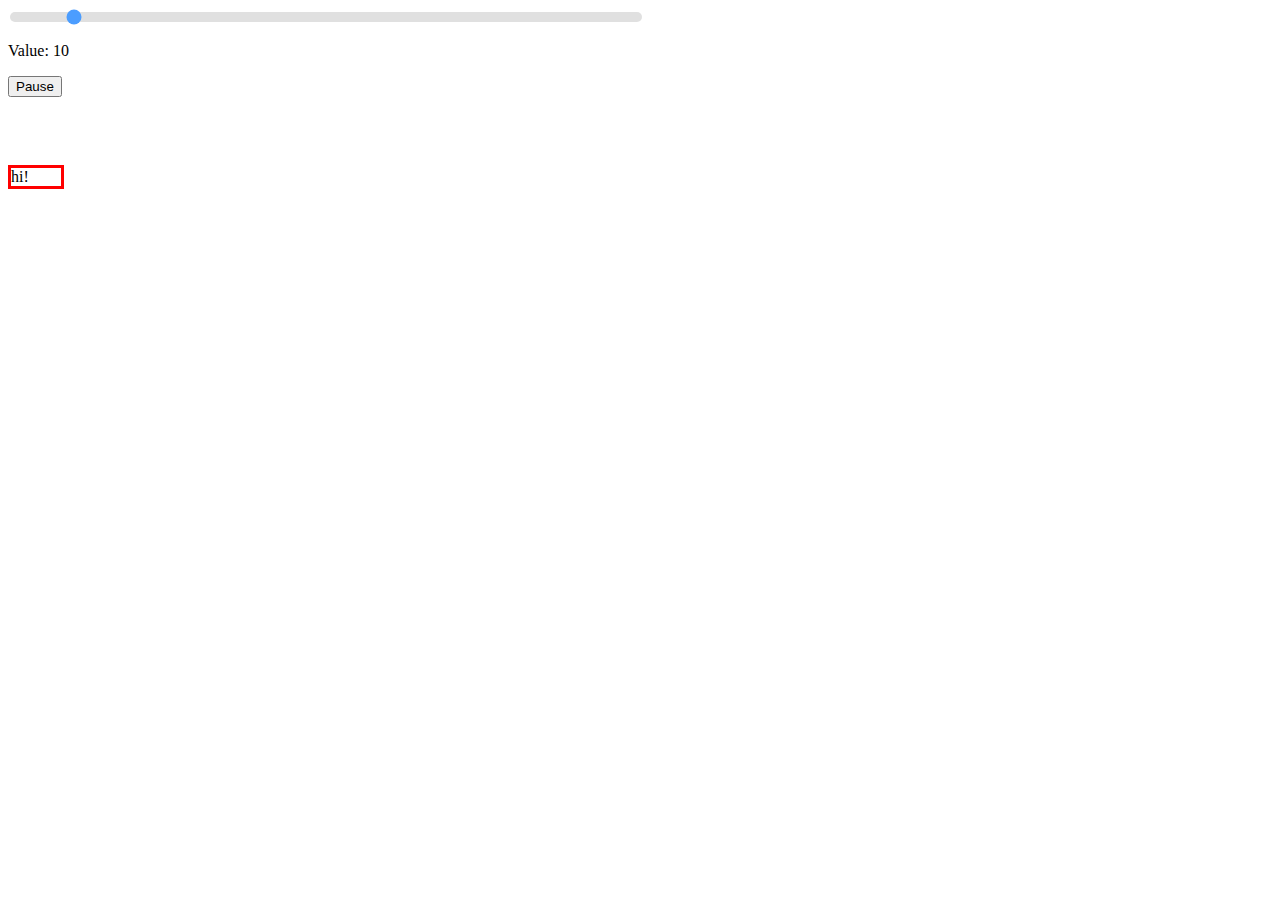
==== public/index.html @ 44bcfe6e "animation slider and start pause button work build a model" ====
<!DOCTYPE html>
<html>
<head>
<link rel="stylesheet" href="styles/base.css">
<meta name="viewport" content="width=device-width, initial-scale=1.0"/>
</head>
<body>

  <div id="slider-container">
    <input type="range" min="1" max="100" value="10" class="slider" id="slider-range">
    <p>Value: <span id="slider-value"></span></p>
  </div>

<button id="pause">Pause</button>

  <!-- <div>
    <button id="get-number">Generate a random number between  10-100 ish.</button>
    <h2 id="result"></h2>
  </div> -->

  <!-- <button id="start">start</button>
  <button id="stop">stop</button>


<div class="square"></div>
<button type="button">Click me</button>
<button class="stop" type="button">Hold it!</button> -->

<div id="dot">
hi!
</div>
  </div>
</div>

</body>

<script src="https://ajax.googleapis.com/ajax/libs/jquery/3.2.1/jquery.min.js"></script>
<script src="scripts/animation.js"></script>
<script src="scripts/dot-size.js"></script>
<script src="scripts/slider.js"></script>
<script src="scripts/button.js"></script>
<script src="scripts/model.js"></script>
</html>
---- public/styles/base.css ----
#dot {
  border: 3px solid red;
  position: absolute
  top: 0;
  left: 0;
  width: 50px;
}

.button {
  width: 10px;
  height: 10px;
  background: orange;

}

button {
  top: 20px;
  left: 20px;
}

#stop {
  left: 100px;
}


.slider {
    -webkit-appearance: none;
    width: 50%;
    height: 10px;
    border-radius: 5px;
    background: #d3d3d3;
    outline: none;
    opacity: 0.7;
    -webkit-transition: .2s;
    transition: opacity .2s;
}

.slider:hover {
    opacity: 1;
}

button.stop_button {
    width: 5em;
    height: 3em;
		margin: 1em;
    border: solid red;
		background: white;
		color: red;
}

.start_button {
    width: 5em;
    height: 3em;
		margin: 1em;
		border: solid green;
    background: white;
    color: green;
}


#example-five {
  position: relative;
}
#example-five-checkbox {
  display: none;
}
#example-five-checkbox:checked + #example-five:after {
  content: "Hide";
  position: absolute;
  top: 0;
  left: 0;
  right: 0;
  bottom: 0;
  background: white;
}



/*#box1, #box2, #box3 {
	width: 50px;
	height: 100px;
	position: relative;
	border-radius: 50%;
}
#box1 {
	background: #0C0;
}*/
/*#box2 {
	background: #090;
}
#box3 {
	background: #060;
}*/
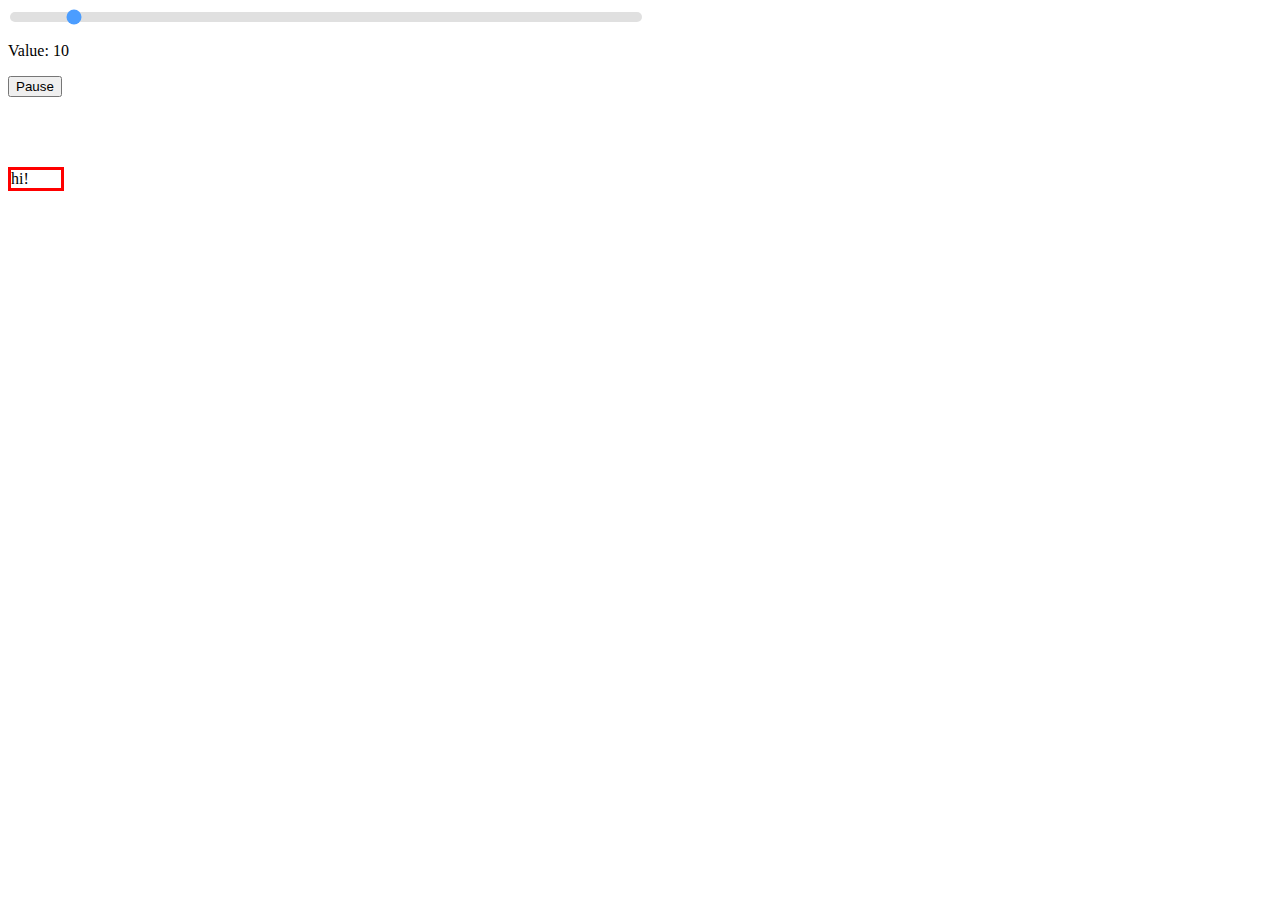
==== commit 3425bb7d: "safety commit" ====
--- a/public/index.html
+++ b/public/index.html
@@ -12,19 +12,6 @@
   </div>
 
 <button id="pause">Pause</button>
-
-  <!-- <div>
-    <button id="get-number">Generate a random number between  10-100 ish.</button>
-    <h2 id="result"></h2>
-  </div> -->
-
-  <!-- <button id="start">start</button>
-  <button id="stop">stop</button>
-
-
-<div class="square"></div>
-<button type="button">Click me</button>
-<button class="stop" type="button">Hold it!</button> -->
 
 <div id="dot">
 hi!
--- a/public/styles/base.css
+++ b/public/styles/base.css
@@ -5,13 +5,6 @@
   top: 0;
   left: 0;
   width: 50px;
-}
-
-.button {
-  width: 10px;
-  height: 10px;
-  background: orange;
-
 }
 
 button {
@@ -22,7 +15,6 @@
 #stop {
   left: 100px;
 }
-
 
 .slider {
     -webkit-appearance: none;
@@ -57,38 +49,3 @@
     background: white;
     color: green;
 }
-
-
-#example-five {
-  position: relative;
-}
-#example-five-checkbox {
-  display: none;
-}
-#example-five-checkbox:checked + #example-five:after {
-  content: "Hide";
-  position: absolute;
-  top: 0;
-  left: 0;
-  right: 0;
-  bottom: 0;
-  background: white;
-}
-
-
-
-/*#box1, #box2, #box3 {
-	width: 50px;
-	height: 100px;
-	position: relative;
-	border-radius: 50%;
-}
-#box1 {
-	background: #0C0;
-}*/
-/*#box2 {
-	background: #090;
-}
-#box3 {
-	background: #060;
-}*/
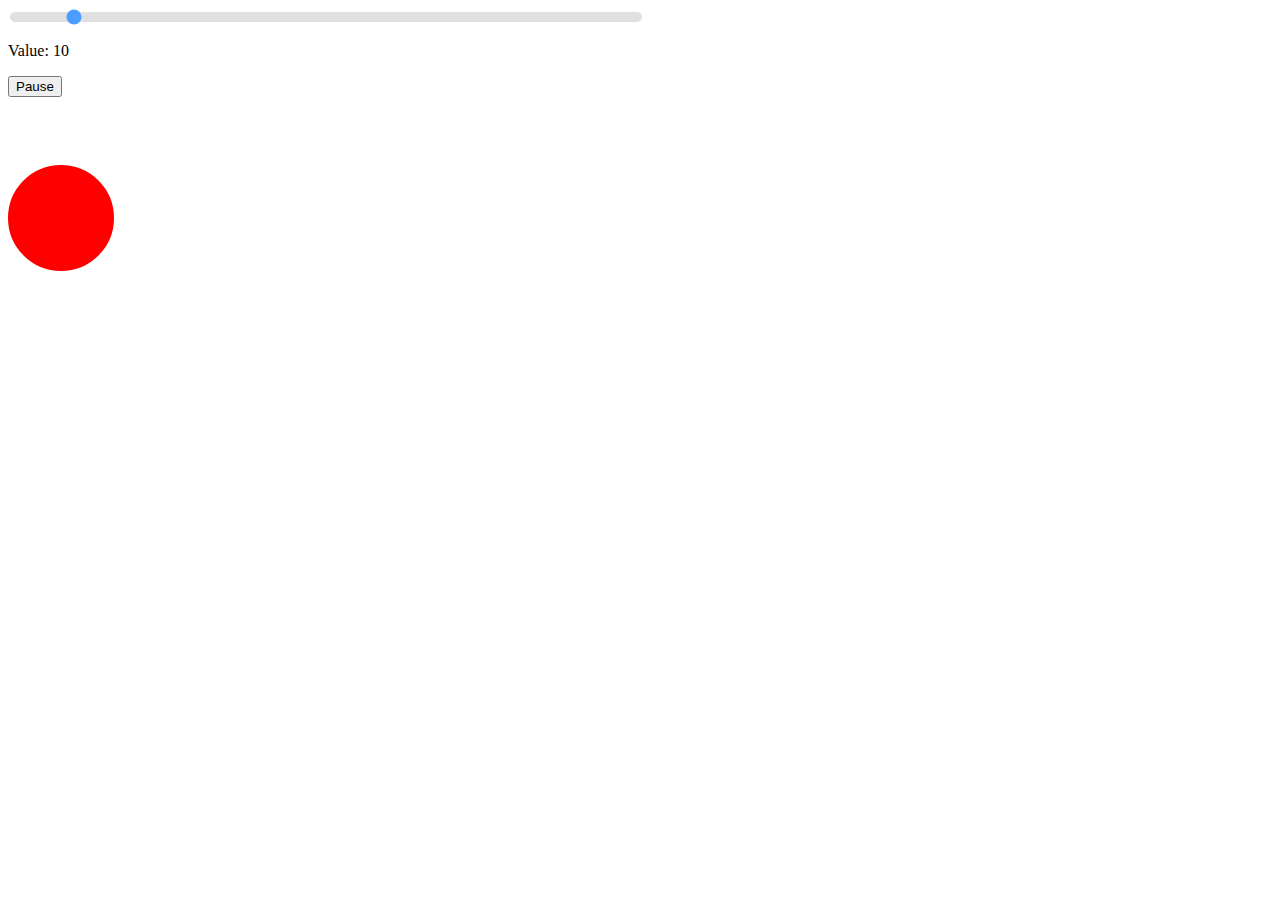
==== commit 538683e7: "got th dot width to show up" ====
--- a/public/index.html
+++ b/public/index.html
@@ -13,9 +13,9 @@
 
 <button id="pause">Pause</button>
 
-<div id="dot">
-hi!
-</div>
+<div class="score"><span/></div>
+
+<div id="dot"></div>
   </div>
 </div>
 
--- a/public/styles/base.css
+++ b/public/styles/base.css
@@ -1,15 +1,19 @@
 
 #dot {
   border: 3px solid red;
+  background-color: red;
   position: absolute
   top: 0;
   left: 0;
-  width: 50px;
+  width: 100px;
+  height: 100px;
+  border-radius: 50%
 }
 
 button {
   top: 20px;
   left: 20px;
+
 }
 
 #stop {
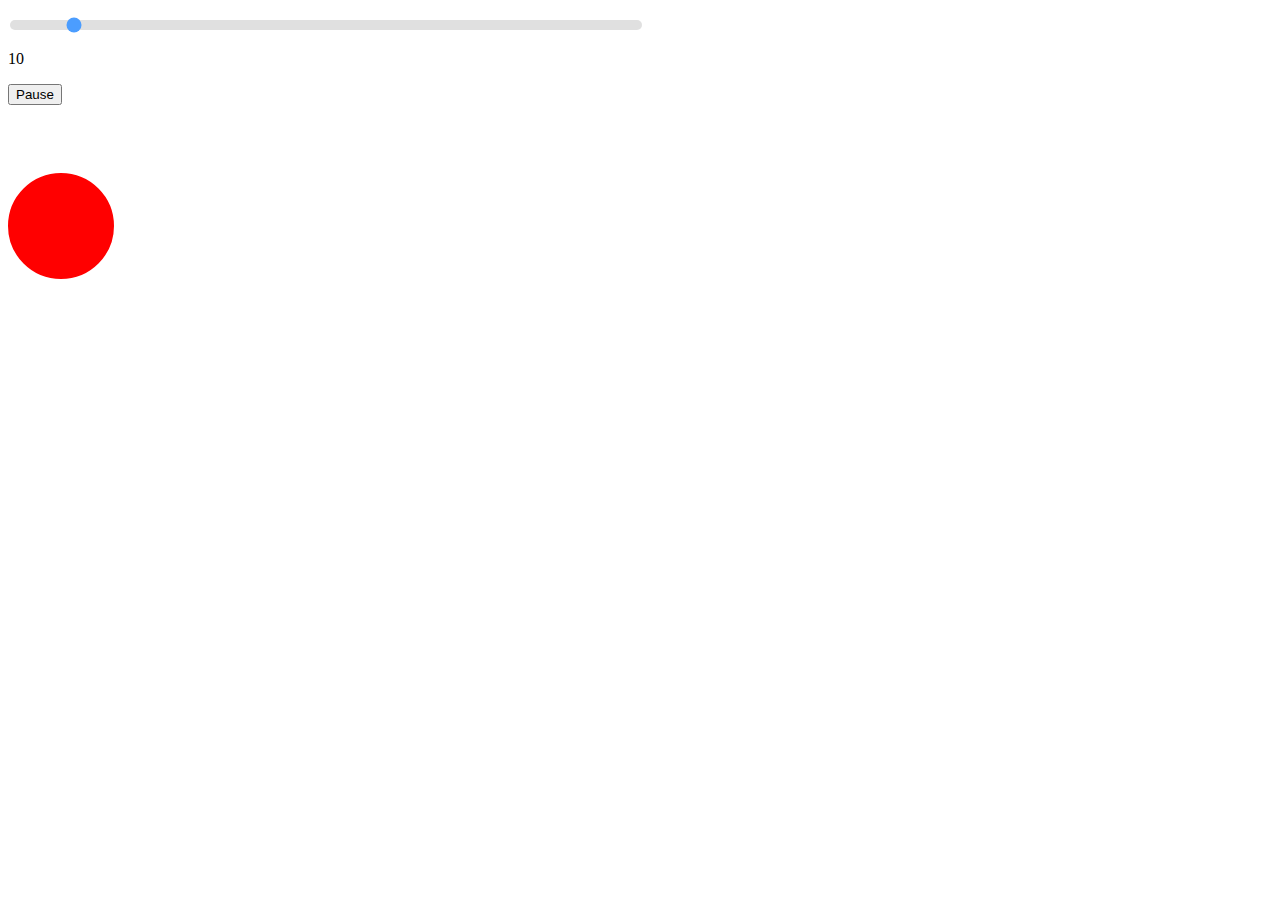
==== commit 21ecef0a: "random number and random dot on click" ====
--- a/public/index.html
+++ b/public/index.html
@@ -5,26 +5,18 @@
 <meta name="viewport" content="width=device-width, initial-scale=1.0"/>
 </head>
 <body>
-
+<p class="score"><span><span/></p>
   <div id="slider-container">
     <input type="range" min="1" max="100" value="10" class="slider" id="slider-range">
-    <p>Value: <span id="slider-value"></span></p>
+    <p><span id="slider-value"></span></p>
   </div>
 
 <button id="pause">Pause</button>
 
-<div class="score"><span/></div>
-
 <div id="dot"></div>
-  </div>
-</div>
 
 </body>
 
 <script src="https://ajax.googleapis.com/ajax/libs/jquery/3.2.1/jquery.min.js"></script>
-<script src="scripts/animation.js"></script>
-<script src="scripts/dot-size.js"></script>
-<script src="scripts/slider.js"></script>
-<script src="scripts/button.js"></script>
 <script src="scripts/model.js"></script>
 </html>
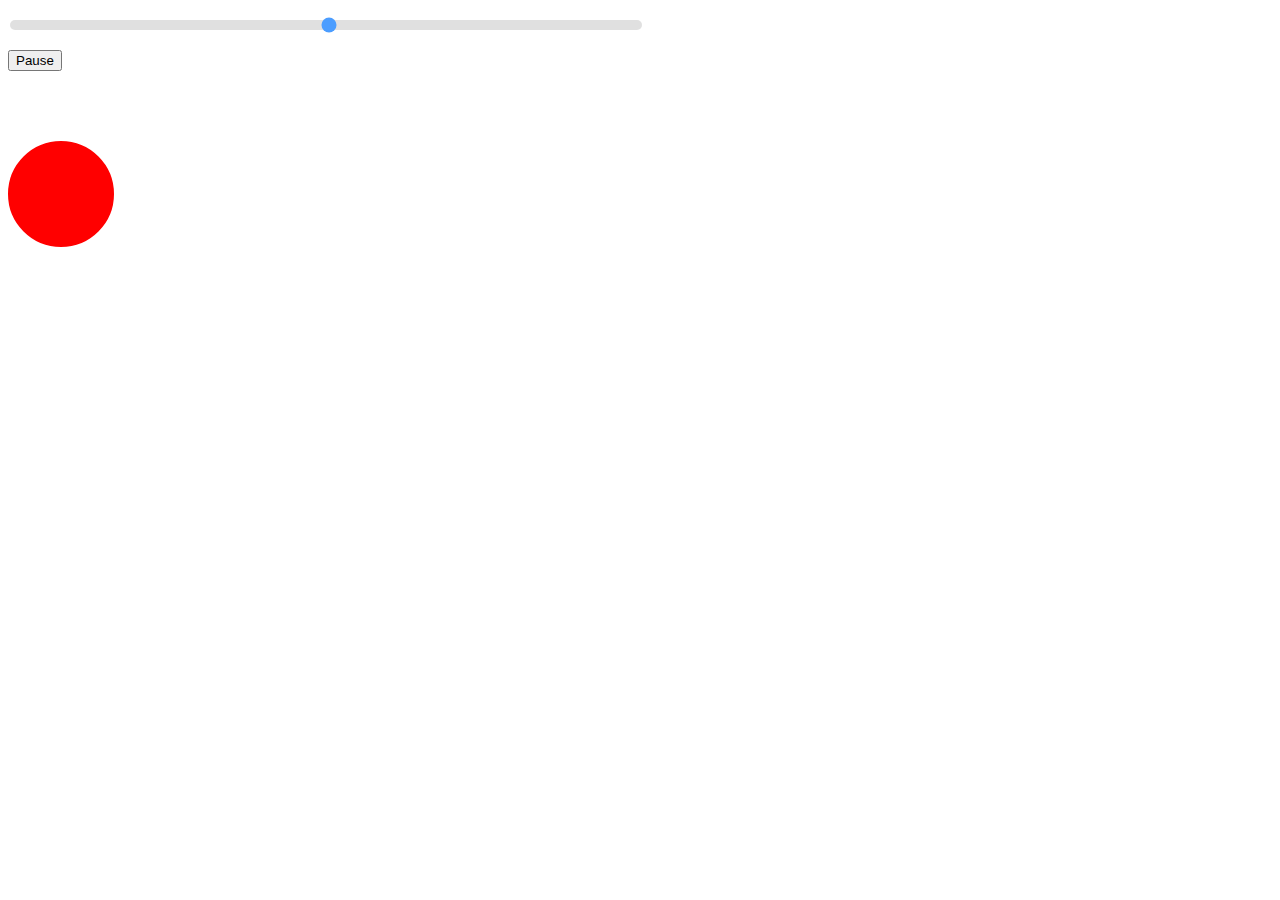
==== commit c5629068: "total is accumulating" ====
--- a/public/index.html
+++ b/public/index.html
@@ -7,7 +7,7 @@
 <body>
 <p class="score"><span><span/></p>
   <div id="slider-container">
-    <input type="range" min="1" max="100" value="10" class="slider" id="slider-range">
+    <input type="range" min="1" max="100" class="slider" id="slider-range">
     <p><span id="slider-value"></span></p>
   </div>
 
--- a/public/styles/base.css
+++ b/public/styles/base.css
@@ -13,7 +13,6 @@
 button {
   top: 20px;
   left: 20px;
-
 }
 
 #stop {
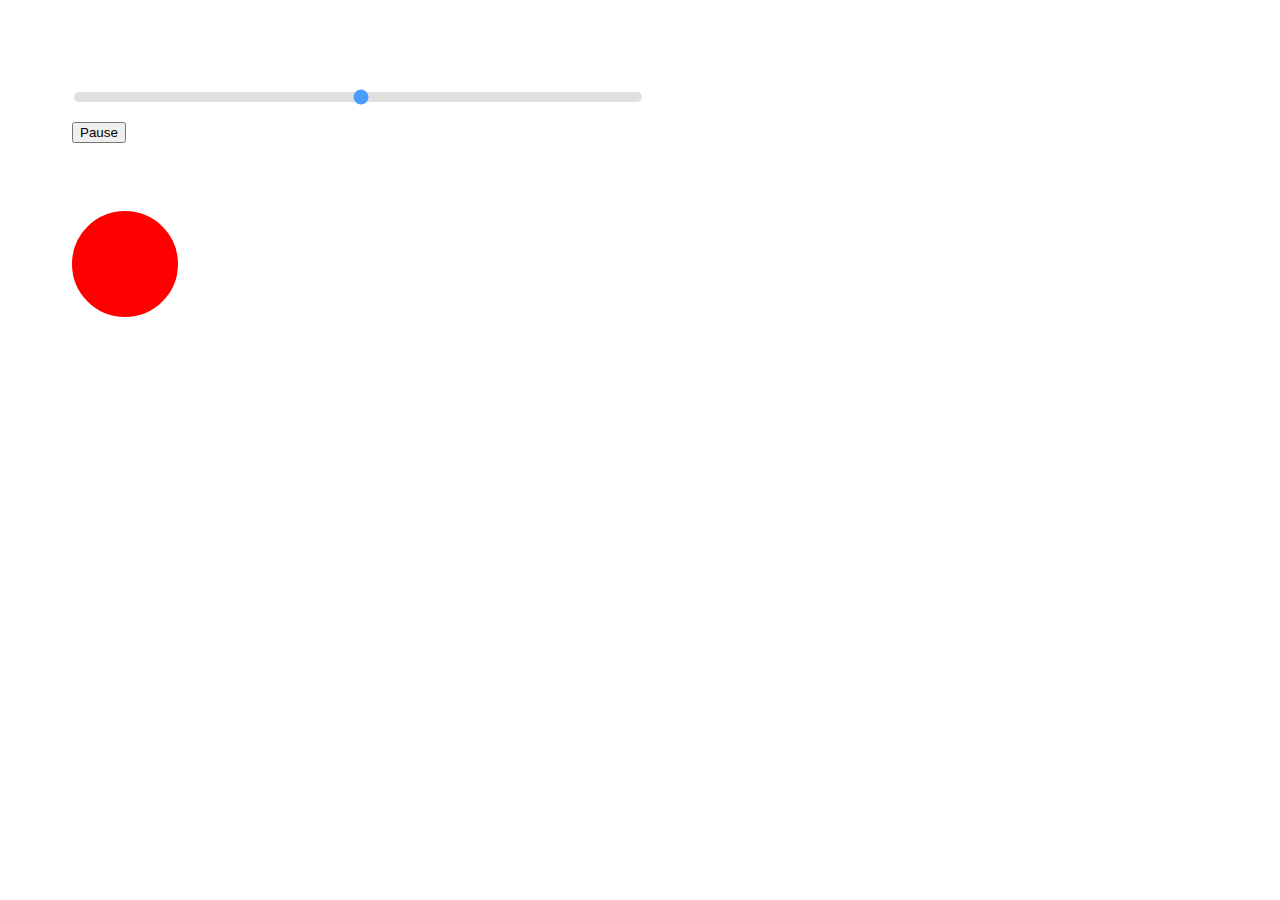
==== commit 83370bde: "revising the README" ====
--- a/public/index.html
+++ b/public/index.html
@@ -1,9 +1,11 @@
 <!DOCTYPE html>
 <html>
 <head>
+<title>Dot Game</title>
 <link rel="stylesheet" href="styles/base.css">
 <meta name="viewport" content="width=device-width, initial-scale=1.0"/>
 </head>
+
 <body>
 <p class="score"><span><span/></p>
   <div id="slider-container">
@@ -12,11 +14,47 @@
   </div>
 
 <button id="pause">Pause</button>
-
 <div id="dot"></div>
-
 </body>
 
 <script src="https://ajax.googleapis.com/ajax/libs/jquery/3.2.1/jquery.min.js"></script>
 <script src="scripts/model.js"></script>
 </html>
+
+
+<!-- <!DOCTYPE html>
+<html>
+<head>
+    <title>Dot Game</title>
+    <link rel="stylesheet" type="text/css" href="style.css">
+</head>
+<body>
+  <p>hello</p>
+  <button type="button">Click me</button>
+  <p>Clicks: <a id="clicks">0</a></p>
+  <script src="/index.js"></script>
+</body>
+</html> -->
+<!--
+{
+	"name": "sass",
+	"version": "0.1.0",
+	"description": "Example project showing how to use Sass middleware",
+	"main": "server.js",
+	"scripts": {
+		"start": "node server.js"
+	},
+	"dependencies": {
+		"express": "^4.12.4",
+		"node-sass-middleware": "0.9.8"
+	},
+	"engines": {
+		"node": "4.4.5"
+	},
+	"keywords": [
+		"node",
+		"express",
+		"sass"
+	],
+	"license": "MIT"
+} -->
--- a/public/styles/base.css
+++ b/public/styles/base.css
@@ -1,3 +1,7 @@
+
+body {
+  padding: 5%;
+}
 
 #dot {
   border: 3px solid red;
@@ -13,10 +17,6 @@
 button {
   top: 20px;
   left: 20px;
-}
-
-#stop {
-  left: 100px;
 }
 
 .slider {
@@ -35,7 +35,7 @@
     opacity: 1;
 }
 
-button.stop_button {
+/*button.stop_button {
     width: 5em;
     height: 3em;
 		margin: 1em;
@@ -51,4 +51,4 @@
 		border: solid green;
     background: white;
     color: green;
-}
+}*/
